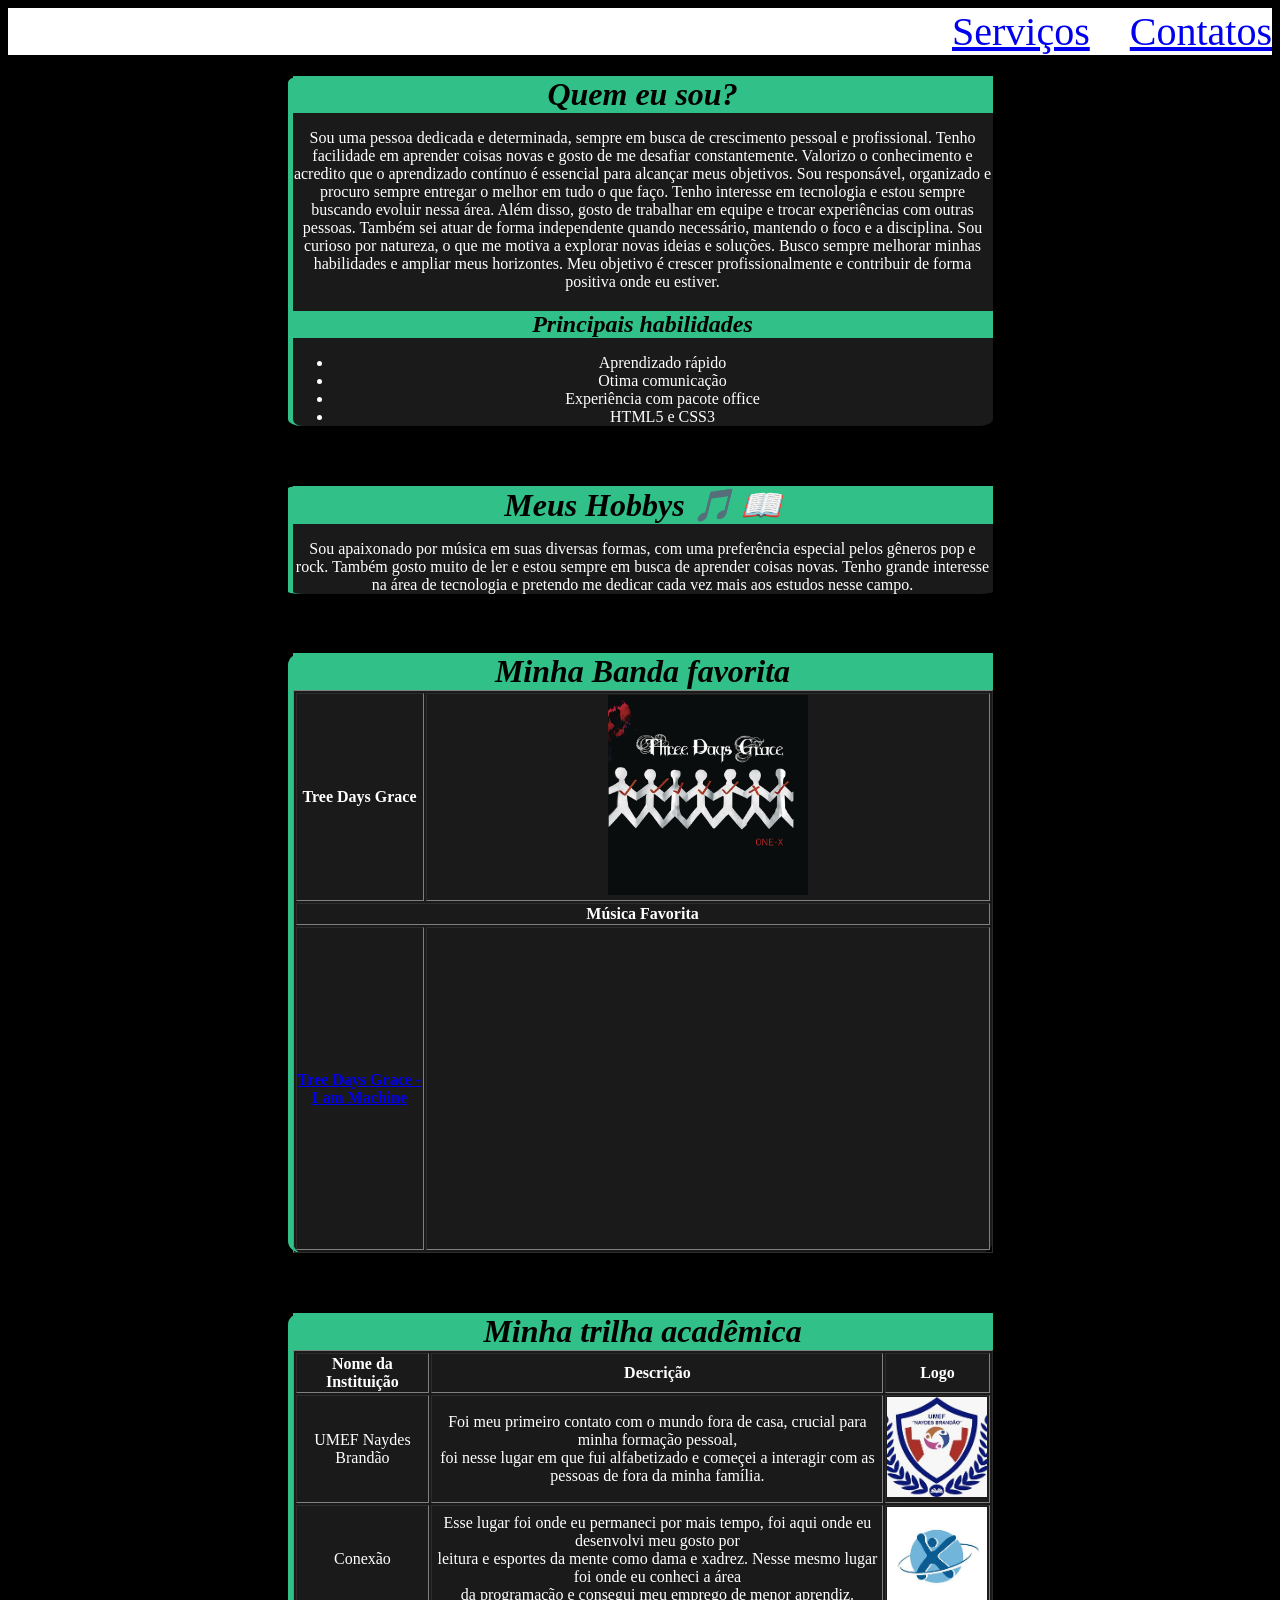
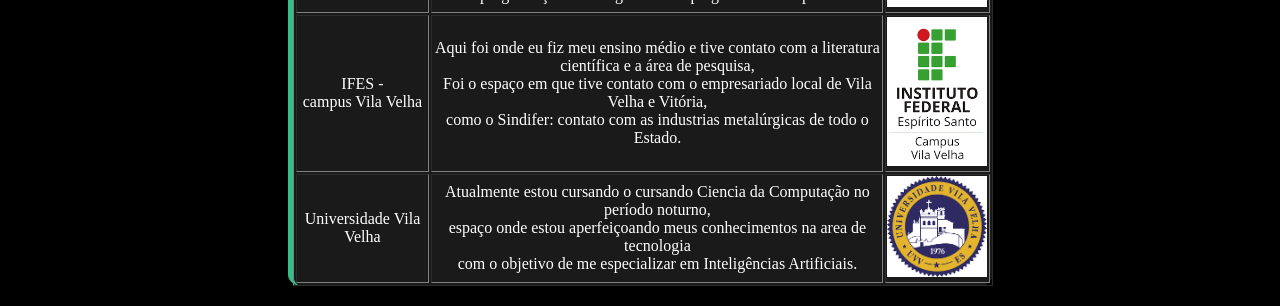
==== index.html @ 68db2dcf "Add files via upload" ====
<!DOCTYPE html>
<html lang="pt-br">

<head>
    <meta charset="UTF-8">
    <meta name="viewport" content="width=device-width, initial-scale=1.0">
    <link rel="stylesheet" href="style.css">
    <title>Landing Page</title>
</head>

<body>
    <div class="menu">
        <a href="./serviços.html" text-decoration="none">Serviços</a> <a href="./contato.html">Contatos</a>
    </div>
    <div class="Home">
        <H1 class="titulo">Quem eu sou?</H1>
        <p>
            Sou uma pessoa dedicada e determinada, sempre em busca de crescimento pessoal e
            profissional. Tenho facilidade em aprender coisas novas e gosto de me desafiar constantemente. Valorizo o
            conhecimento e acredito que o aprendizado contínuo é essencial para alcançar meus objetivos. Sou
            responsável, organizado e procuro sempre entregar o melhor em tudo o que faço. Tenho interesse em tecnologia
            e estou sempre buscando evoluir nessa área. Além disso, gosto de trabalhar em equipe e trocar experiências
            com outras pessoas. Também sei atuar de forma independente quando necessário, mantendo o foco e a
            disciplina. Sou curioso por natureza, o que me motiva a explorar novas ideias e soluções. Busco sempre
            melhorar minhas habilidades e ampliar meus horizontes. Meu objetivo é crescer profissionalmente e contribuir
            de forma positiva onde eu estiver.
        </p>
        <h2 class="titulo">Principais habilidades</h2>
        <ul>
            <li>Aprendizado rápido</li>
            <li>Otima comunicação</li>
            <li>Experiência com pacote office</li>
            <li>HTML5 e CSS3</li>
        </ul>
    </div>
    <br>
    <div class="Home">
        <h1 class="titulo">Meus Hobbys &#127925; &#128214;</h1>
        <p>
            Sou apaixonado por música em suas diversas formas, com uma preferência especial pelos gêneros pop e rock.
            Também gosto muito de ler e estou sempre em busca de aprender coisas novas. Tenho grande interesse na área
            de tecnologia e pretendo me dedicar cada vez mais aos estudos nesse campo.
        </p>
    </div>
    <br>
    <div class="Home">
        <h1 class="titulo">Minha Banda favorita</h1>
        <table border="1" align="center">
            <thead>
                <tr>
                    <th>
                        Tree Days Grace
                    </th>
                    <th>
                        <img src="./IMG/Banda Favorita.jpg" alt="Album da banda tree days grace" width="200px">
                    </th>
                </tr>
                <tr>
                    <th colspan="2">
                        Música Favorita
                    </th>
                </tr>
            </thead>
            <tbody>
                <tr>
                    <td>
                        <strong>
                            <a href="https://youtu.be/8Zx6RXGNISk?si=vtlnrcP9OWcvUF09" target="_blank">Tree Days Grace - I am
                                Machine</a>
                        </strong>
                    </td>
                    <td>
                        <iframe width="560" height="315"
                            src="https://www.youtube.com/embed/8Zx6RXGNISk?si=vtlnrcP9OWcvUF09"
                            title="YouTube video player" frameborder="0"
                            allow="accelerometer; autoplay; clipboard-write; encrypted-media; gyroscope; picture-in-picture; web-share"
                            referrerpolicy="strict-origin-when-cross-origin" allowfullscreen></iframe>
                    </td>
                </tr>

            </tbody>
            <tfoot></tfoot>
        </table>
    </div>
    <br>
    <div class="Home">
        <h1 class="titulo">Minha trilha acadêmica</h1>
        <table border="1" align="center">
            <thead>
                <tr>
                    <th>
                        Nome da Instituição
                    </th>
                    <th>
                        Descrição
                    </th>
                    <th>
                        Logo
                    </th>
                </tr>
            </thead>
            <tbody>
                <tr>
                    <td>
                        UMEF Naydes Brandão
                    </td>
                    <td>
                        Foi meu primeiro contato com o mundo fora de casa, crucial para minha formação pessoal, <br>
                        foi nesse lugar em que fui alfabetizado e começei a interagir com as pessoas de fora da minha
                        família.
                    </td>
                    <td>
                        <img src="./IMG/UMEF Naydes Brandão.jpg" alt="Logo da escola Naydes Brandão" width="100px">
                    </td>
                </tr>
                <tr>
                    <td>
                        Conexão
                    </td>
                    <td>
                        Esse lugar foi onde eu permaneci por mais tempo, foi aqui onde eu desenvolvi meu gosto por <br>
                        leitura e esportes da mente como dama e xadrez.
                        Nesse mesmo lugar foi onde eu conheci a área <br> da programação e consegui meu emprego de menor
                        aprendiz.
                    </td>
                    <td>
                        <img src="./IMG/Centro Educacional Conexão.jpg" alt="Logo da escola Conexão" width="100px">
                    </td>
                </tr>
                <tr>
                    <td>
                        IFES - <br> campus Vila Velha
                    </td>
                    <td>
                        Aqui foi onde eu fiz meu ensino médio e tive contato com a literatura científica e a área de
                        pesquisa, <br>
                        Foi o espaço em que tive contato com o empresariado local de Vila Velha e Vitória, <br>
                        como o Sindifer: contato com as industrias metalúrgicas de todo o Estado.
                    </td>
                    <td>
                        <img src="./IMG/Ifes - Campus Vila Velha.png" alt="Logo do Ifes - campus Vila Velha"
                            width="100px">
                    </td>
                </tr>
                <tr>
                    <td>
                        Universidade Vila Velha
                    </td>
                    <td>
                        Atualmente estou cursando o cursando Ciencia da Computação no período noturno, <br>
                        espaço onde estou aperfeiçoando meus conhecimentos na area de tecnologia <br>
                        com o objetivo de me especializar em Inteligências Artificiais.
                    </td>
                    <td>
                        <img src="./IMG/Uvv.png" alt="Logo da Universidade Vila Velha" width="100px">
                    </td>
                </tr>
            </tbody>
            <tfoot></tfoot>
        </table>
    </div>
</body>

</html>
---- style.css ----
body {
    background-color: black
}

.Home {
    background-color:rgb(27, 26, 26);
    color: white;
    border-left: rgb(49, 192, 135) 5px solid;
    position: relative;
    border-radius: 2%;
    padding: 0%;
    text-align: center;
    alignment-baseline: center;
    border-collapse: collapse;
    width: 100%;
    max-width: 700px;
    margin: 20px auto;
    
}

.titulo {
    font-family: 'Times New Roman', Times, serif;
    font-style: italic;
    color: black;
    margin-bottom: 0%;
    margin-left: 0%;
    background-color:rgb(49, 192, 135);
    display: flex;
    justify-content: center;
    padding: 0%;
}

.paragrafo {
    margin: 0%;
}

.menu {
    background-color: rgb(255, 255, 255);
    text-align: right;
    word-spacing: 30px;
    font-size: 250%;
    margin: 0%;
}

.contato {
    color: white;
}

.Form {
    background-color:rgb(27, 26, 26);
    color: white;
    border-left: rgb(49, 192, 135) 5px solid;
    position: relative;
    border-radius: 2%;
    padding: 0%;
    text-align: center;
    alignment-baseline: center;
    border-collapse: collapse;
    width: 100%;
    max-width: 700px;
    margin: 20px auto;
}

.service {
    color: white;
}
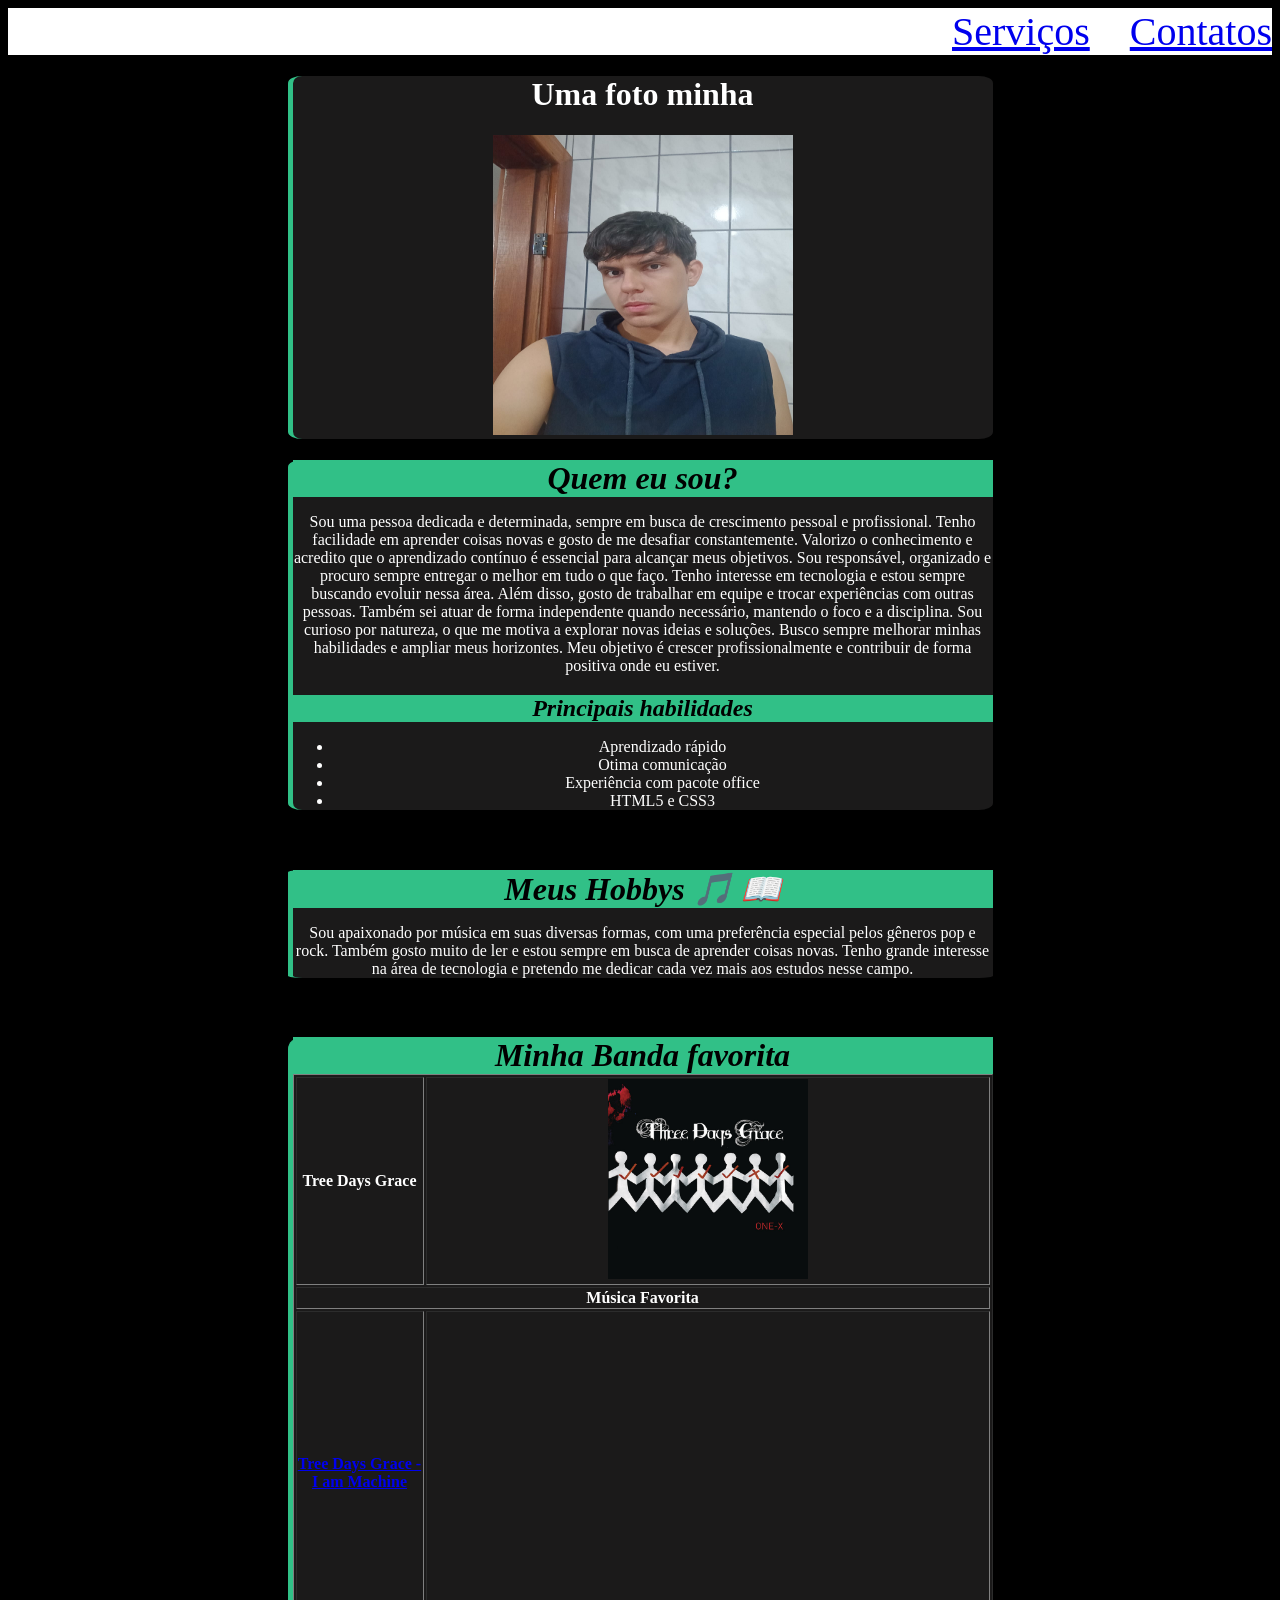
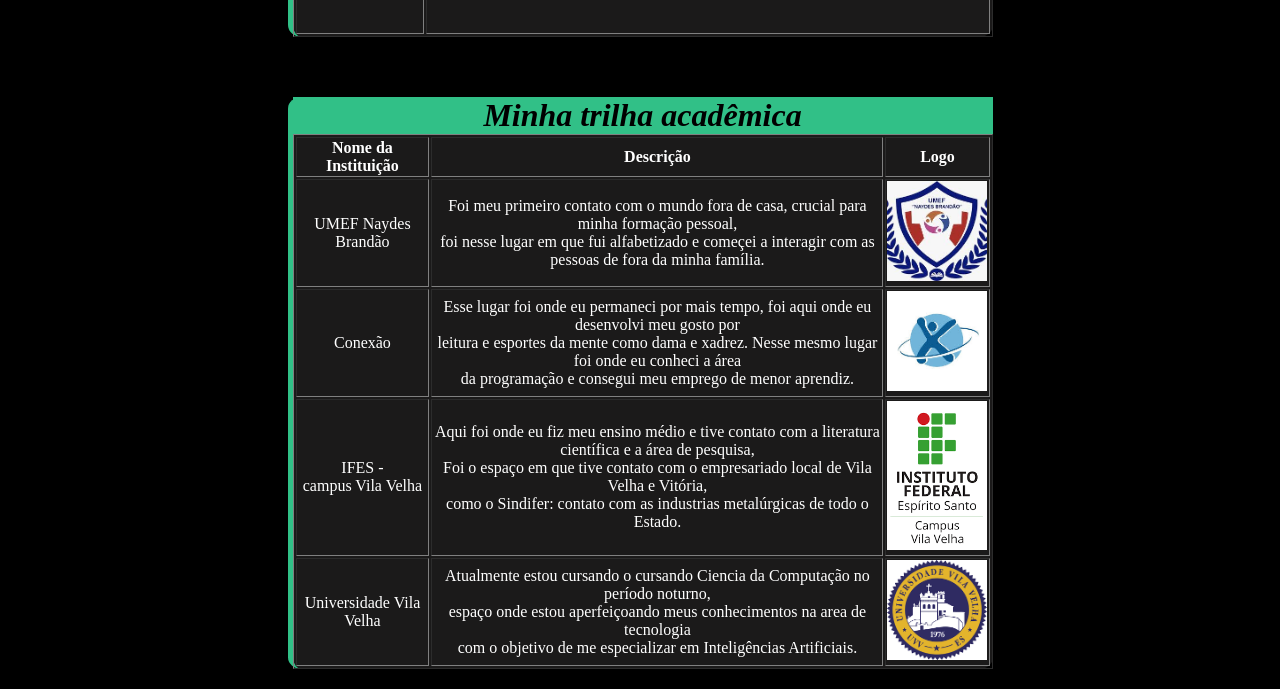
==== commit 07769ba9: "Update index.html" ====
--- a/index.html
+++ b/index.html
@@ -11,6 +11,10 @@
 <body>
     <div class="menu">
         <a href="./serviços.html" text-decoration="none">Serviços</a> <a href="./contato.html">Contatos</a>
+    </div>
+    <div class="Home">
+        <h1>Uma foto minha</h1>
+        <p><img src="./IMG/Foto própria.jpeg" alt="Foto pessoal" width="300px" height="300px"></p>
     </div>
     <div class="Home">
         <H1 class="titulo">Quem eu sou?</H1>
@@ -161,4 +165,4 @@
     </div>
 </body>
 
-</html>+</html>
